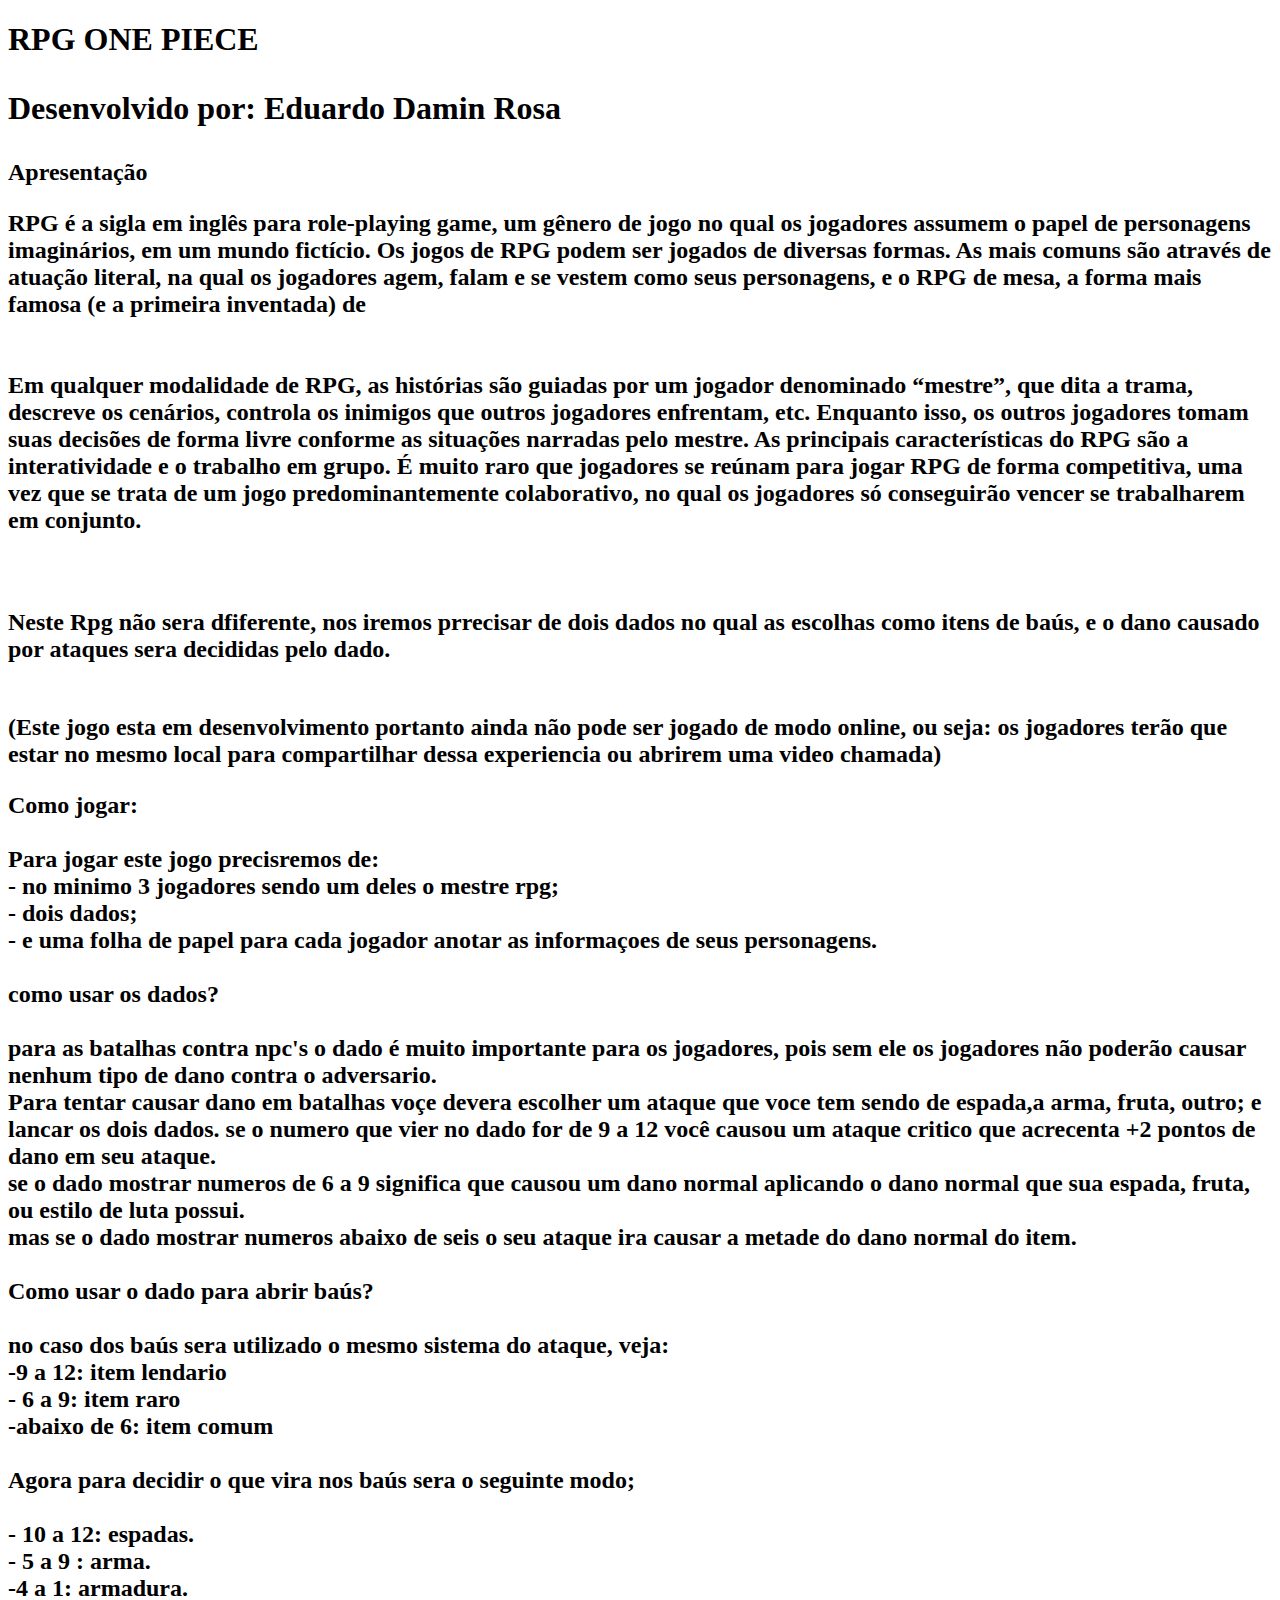
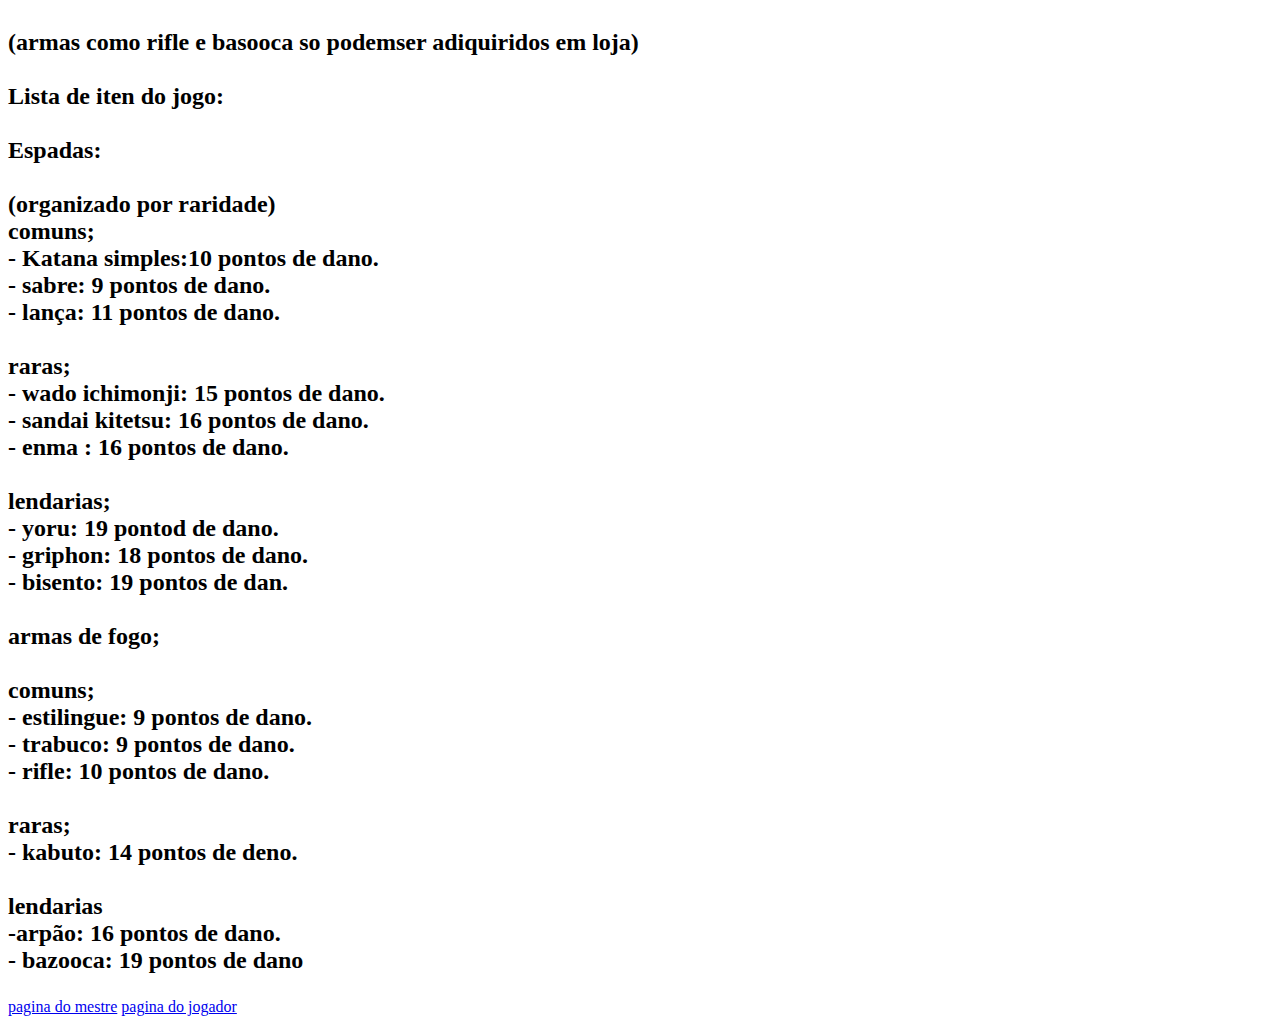
==== Index.html @ 1bfbcf1e "Rename pagina-inicial.html to Index.html" ====
<!DOCTYPE html>
<html lang="en">
<head>
    <meta charset="UTF-8">
    <meta name="viewport" content="width=device-width, initial-scale=1.0">
    <title>Instruções
    </title>
    <link herf="https://senhorsin13.github.io/rpg-one-piece/a.css" rel="stilesheet"
</head>
<body>
    <h1 id="titulo">
    RPG ONE PIECE
        <p id="subtitulo">Desenvolvido por: Eduardo Damin Rosa</p>
    </h1>
    <h2>Apresentação
    <br><p class="123">RPG é a sigla em inglês para role-playing game, um gênero de jogo no qual os jogadores assumem o papel de personagens imaginários, em um mundo fictício.

        Os jogos de RPG podem ser jogados de diversas formas. As mais comuns são através de atuação literal, na qual os jogadores agem, falam e se vestem como seus personagens, e o RPG de mesa, a forma mais famosa (e a primeira inventada) de <br><br><br>
        
        Em qualquer modalidade de RPG, as histórias são guiadas por um jogador denominado “mestre”, que dita a trama, descreve os cenários, controla os inimigos que outros jogadores enfrentam, etc. Enquanto isso, os outros jogadores tomam suas decisões de forma livre conforme as situações narradas pelo mestre.
        
        As principais características do RPG são a interatividade e o trabalho em grupo. É muito raro que jogadores se reúnam para jogar RPG de forma competitiva, uma vez que se trata de um jogo predominantemente colaborativo, no qual os jogadores só conseguirão vencer se trabalharem em conjunto.</p>
        <br>  
    </p>Neste Rpg não sera dfiferente, nos iremos prrecisar de dois dados no qual as escolhas como itens de baús, e o dano causado por ataques sera decididas pelo dado.</p>
    <br>(Este jogo esta em desenvolvimento portanto ainda não pode ser jogado de modo online, ou seja: os jogadores terão que estar no mesmo local para compartilhar dessa experiencia ou abrirem uma video chamada)
    <p>
     Como jogar:
     <br><br>
     Para jogar este jogo precisremos de: <br>
     - no minimo 3 jogadores sendo um deles o mestre rpg; <br>
     - dois dados; <br>
     - e uma folha de papel para cada jogador anotar as informaçoes de seus personagens. <br><br>
     como usar os dados?
     <br><br>
     para as batalhas contra npc's o dado é muito importante para os jogadores, pois sem ele os jogadores não poderão causar nenhum tipo de dano contra o adversario. <br>
     Para tentar causar dano em batalhas voçe devera escolher um ataque que voce tem sendo de espada,a arma, fruta, outro; e lancar os dois dados. se o numero que vier no dado for de 9 a 12 você causou um ataque critico que acrecenta +2 pontos de dano em seu ataque. <br>
     se o dado mostrar numeros de 6 a 9 significa que causou um dano normal aplicando o dano normal que sua espada, fruta, ou estilo de luta possui. <br>
     mas se o dado mostrar numeros abaixo de seis o seu ataque ira causar a metade do dano normal do item.
      <br><br>
     Como usar o dado para abrir baús?
     <br><br>
     no caso dos baús sera utilizado o mesmo sistema do ataque, veja:
     <br>
     -9 a 12: item lendario
     <br>
     - 6 a 9: item raro
     <br>
     -abaixo de 6: item comum
     <br><br>
     Agora para decidir o que vira nos baús sera o seguinte modo;
     <br><br>
     - 10 a 12: espadas. <br>
     - 5 a 9 : arma. <br>
     -4 a 1: armadura. <br><br>
     (armas como rifle e basooca so podemser adiquiridos em loja)
    <br><br>
    Lista de iten do jogo:
    <br><br> 
    Espadas: <br><br>
    (organizado por raridade)
    <br>
    comuns;
    <br>
    - Katana simples:10 pontos de dano. <br>
    - sabre: 9 pontos de dano. <br>
    - lança: 11 pontos de dano. <br><br>
    raras;
    <br>
    - wado ichimonji: 15 pontos de dano. <br>
    - sandai kitetsu: 16 pontos de dano. <br>
    - enma : 16 pontos de dano. <br>
    <br>
    lendarias;
    <br>
    - yoru: 19 pontod de dano. <br>
    - griphon: 18 pontos de dano. <br>
    - bisento: 19 pontos de dan. <br><br>
    armas de fogo;<br>
    <br>
    comuns;
    <br>
    - estilingue: 9 pontos de dano. <br>
    - trabuco: 9 pontos de dano. <br>
    - rifle: 10 pontos de dano. <br><br>
    raras;
    <br>
    - kabuto: 14 pontos de deno. <br>
    <br>
    lendarias
<br>
    -arpão: 16 pontos de dano. <br>
    - bazooca: 19 pontos de dano
    <br>
    
    </p>
</h2>
<a href="livro-do-mestre.html" target="_blank" class="link">pagina do mestre</a>

<a href="livro-do-jogador.html" target="_blank" class="link">pagina do jogador</a>
</body>
</html>
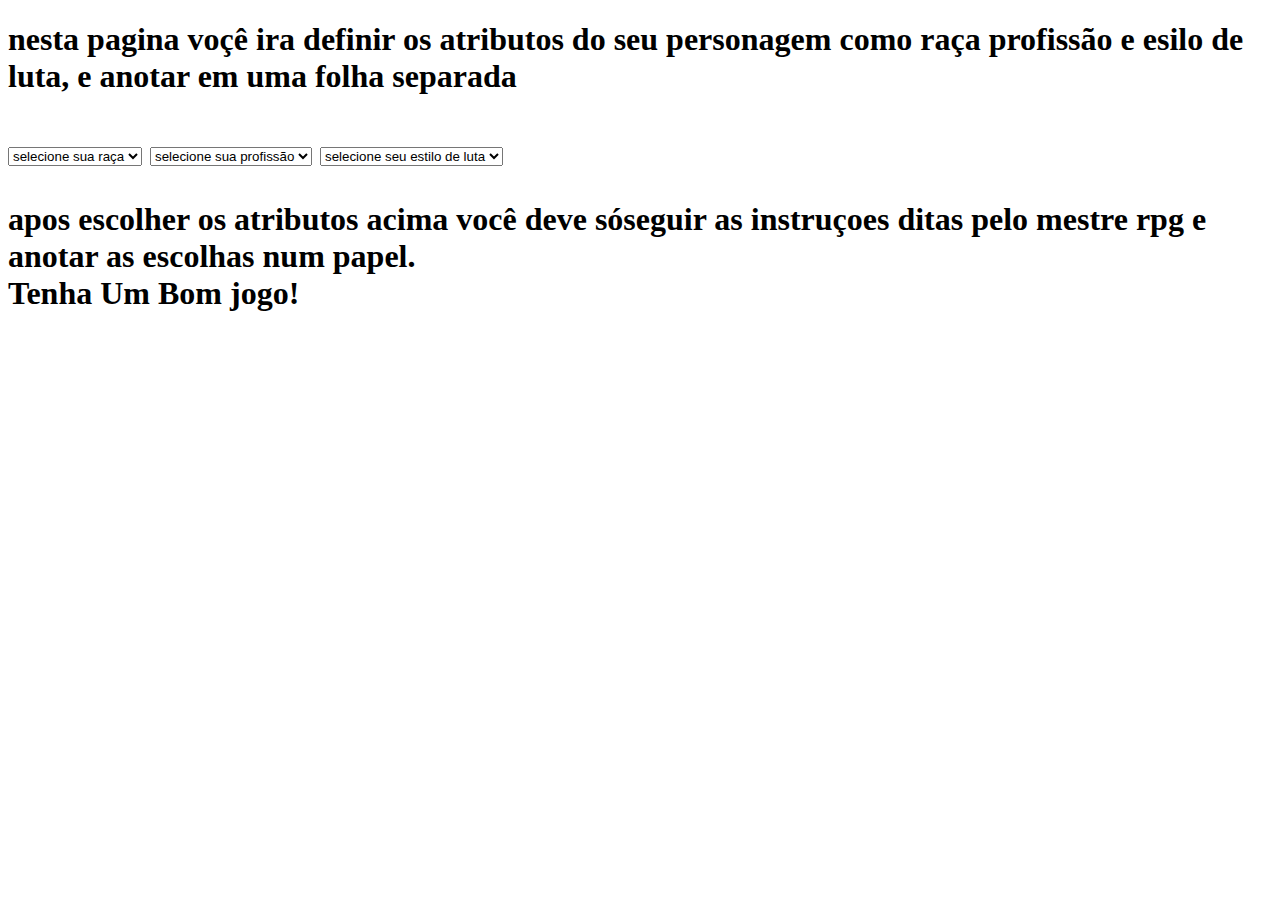
==== commit 03f232d4: "Update and rename pagina-do-jogador to Index.html" ====
--- a/Index.html
+++ b/Index.html
@@ -3,99 +3,34 @@
 <head>
     <meta charset="UTF-8">
     <meta name="viewport" content="width=device-width, initial-scale=1.0">
-    <title>Instruções
-    </title>
-    <link herf="https://senhorsin13.github.io/rpg-one-piece/a.css" rel="stilesheet"
+    <title>pagina do jogador</title>
+    <link href="https://senhorsin13.github.io/rpg-one-piece/index.css"
 </head>
 <body>
-    <h1 id="titulo">
-    RPG ONE PIECE
-        <p id="subtitulo">Desenvolvido por: Eduardo Damin Rosa</p>
-    </h1>
-    <h2>Apresentação
-    <br><p class="123">RPG é a sigla em inglês para role-playing game, um gênero de jogo no qual os jogadores assumem o papel de personagens imaginários, em um mundo fictício.
-
-        Os jogos de RPG podem ser jogados de diversas formas. As mais comuns são através de atuação literal, na qual os jogadores agem, falam e se vestem como seus personagens, e o RPG de mesa, a forma mais famosa (e a primeira inventada) de <br><br><br>
+    <h1>
+        nesta pagina voçê ira definir os atributos do seu personagem como raça profissão e esilo de luta, e anotar em uma folha separada<br><br>
+        <select class="form-select" aria-label="Default select example" class="escolha">
+            <option selected>selecione sua raça</option>
+            <option value="1">humano</option>
+            <option value="2">ciborgue</option>
+          </select>       
+          <select class="form-select" aria-label="Default select example" class="escolha">
+            <option selected>selecione sua profissão</option>
+            <option value="1">espadaxim</option>
+            <option value="2">atirador</option>
+            <option value="3">lutador</option>
+          </select>      
+          <select class="form-select" aria-label="Default select example" class="escolha">
+            <option selected>selecione seu estilo de luta</option>
+            <option value="1">karate</option>
+            <option value="2">chute sombrio</option>
+            <option value="3">kung-fu</option>
+          </select>
         
-        Em qualquer modalidade de RPG, as histórias são guiadas por um jogador denominado “mestre”, que dita a trama, descreve os cenários, controla os inimigos que outros jogadores enfrentam, etc. Enquanto isso, os outros jogadores tomam suas decisões de forma livre conforme as situações narradas pelo mestre.
-        
-        As principais características do RPG são a interatividade e o trabalho em grupo. É muito raro que jogadores se reúnam para jogar RPG de forma competitiva, uma vez que se trata de um jogo predominantemente colaborativo, no qual os jogadores só conseguirão vencer se trabalharem em conjunto.</p>
-        <br>  
-    </p>Neste Rpg não sera dfiferente, nos iremos prrecisar de dois dados no qual as escolhas como itens de baús, e o dano causado por ataques sera decididas pelo dado.</p>
-    <br>(Este jogo esta em desenvolvimento portanto ainda não pode ser jogado de modo online, ou seja: os jogadores terão que estar no mesmo local para compartilhar dessa experiencia ou abrirem uma video chamada)
-    <p>
-     Como jogar:
-     <br><br>
-     Para jogar este jogo precisremos de: <br>
-     - no minimo 3 jogadores sendo um deles o mestre rpg; <br>
-     - dois dados; <br>
-     - e uma folha de papel para cada jogador anotar as informaçoes de seus personagens. <br><br>
-     como usar os dados?
-     <br><br>
-     para as batalhas contra npc's o dado é muito importante para os jogadores, pois sem ele os jogadores não poderão causar nenhum tipo de dano contra o adversario. <br>
-     Para tentar causar dano em batalhas voçe devera escolher um ataque que voce tem sendo de espada,a arma, fruta, outro; e lancar os dois dados. se o numero que vier no dado for de 9 a 12 você causou um ataque critico que acrecenta +2 pontos de dano em seu ataque. <br>
-     se o dado mostrar numeros de 6 a 9 significa que causou um dano normal aplicando o dano normal que sua espada, fruta, ou estilo de luta possui. <br>
-     mas se o dado mostrar numeros abaixo de seis o seu ataque ira causar a metade do dano normal do item.
-      <br><br>
-     Como usar o dado para abrir baús?
-     <br><br>
-     no caso dos baús sera utilizado o mesmo sistema do ataque, veja:
-     <br>
-     -9 a 12: item lendario
-     <br>
-     - 6 a 9: item raro
-     <br>
-     -abaixo de 6: item comum
-     <br><br>
-     Agora para decidir o que vira nos baús sera o seguinte modo;
-     <br><br>
-     - 10 a 12: espadas. <br>
-     - 5 a 9 : arma. <br>
-     -4 a 1: armadura. <br><br>
-     (armas como rifle e basooca so podemser adiquiridos em loja)
-    <br><br>
-    Lista de iten do jogo:
-    <br><br> 
-    Espadas: <br><br>
-    (organizado por raridade)
-    <br>
-    comuns;
-    <br>
-    - Katana simples:10 pontos de dano. <br>
-    - sabre: 9 pontos de dano. <br>
-    - lança: 11 pontos de dano. <br><br>
-    raras;
-    <br>
-    - wado ichimonji: 15 pontos de dano. <br>
-    - sandai kitetsu: 16 pontos de dano. <br>
-    - enma : 16 pontos de dano. <br>
-    <br>
-    lendarias;
-    <br>
-    - yoru: 19 pontod de dano. <br>
-    - griphon: 18 pontos de dano. <br>
-    - bisento: 19 pontos de dan. <br><br>
-    armas de fogo;<br>
-    <br>
-    comuns;
-    <br>
-    - estilingue: 9 pontos de dano. <br>
-    - trabuco: 9 pontos de dano. <br>
-    - rifle: 10 pontos de dano. <br><br>
-    raras;
-    <br>
-    - kabuto: 14 pontos de deno. <br>
-    <br>
-    lendarias
-<br>
-    -arpão: 16 pontos de dano. <br>
-    - bazooca: 19 pontos de dano
-    <br>
-    
-    </p>
-</h2>
-<a href="livro-do-mestre.html" target="_blank" class="link">pagina do mestre</a>
-
-<a href="livro-do-jogador.html" target="_blank" class="link">pagina do jogador</a>
+        <p>
+          apos escolher os atributos acima  você deve sóseguir as instruçoes ditas pelo mestre rpg e anotar as escolhas num papel. <br>
+          Tenha Um Bom jogo!
+        </p>
+      </h1>
 </body>
 </html>
